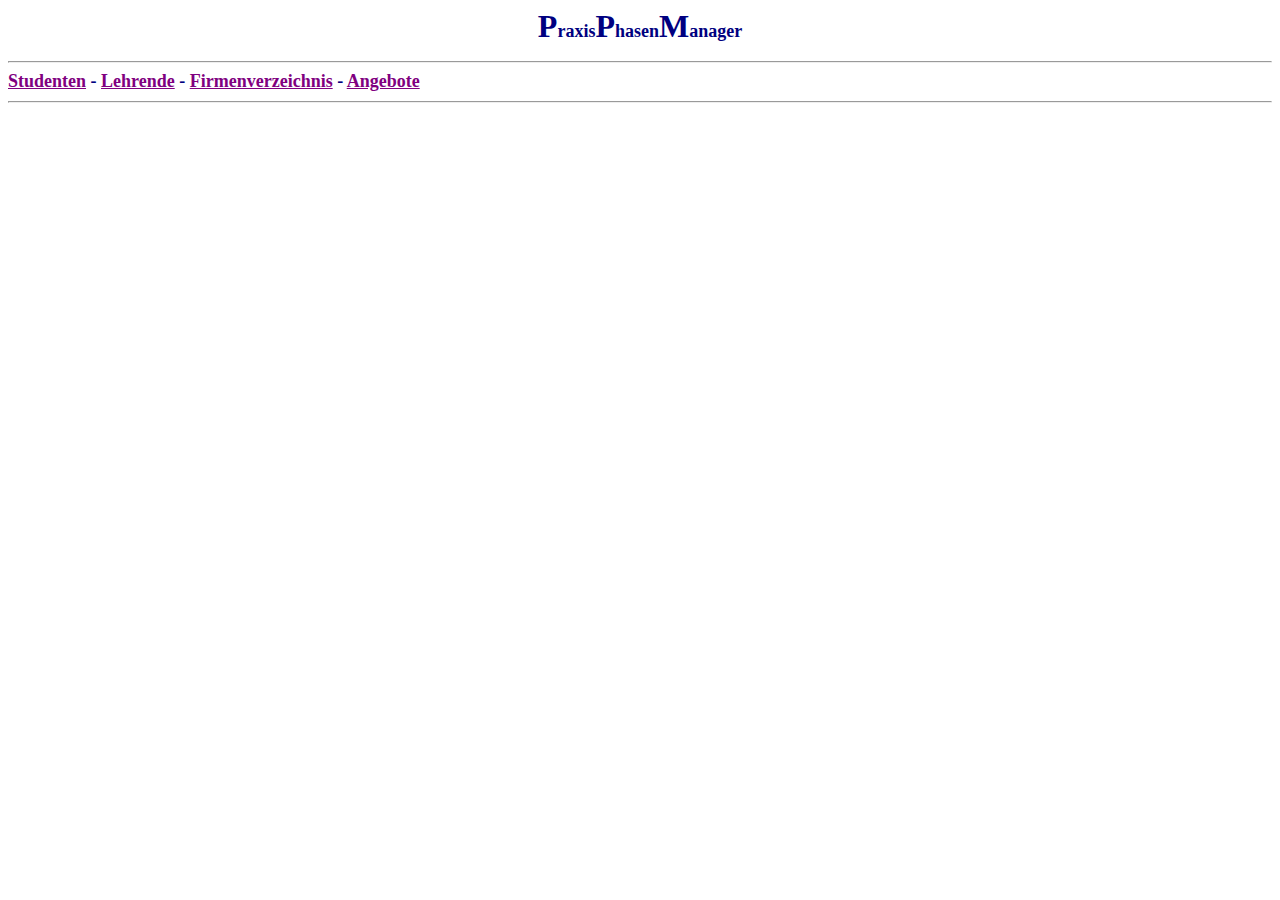
==== static/index.html @ eec1e039 "Init" ====
<!DOCTYPE HTML PUBLIC "-//W3C//DTD HTML 4.0 Transitional//EN">
<html>
    <head>
        <title>Praxisphasenmanager</title>
    </head>
    <body link="#800080" bgcolor="#ffffff" text="#000080" vlink="#ff0000"><b><font size="6">
        <p align="center">P</font><font size="4">raxis</font><font size="6">P</font><font size=4>hasen</font><font size="6">M</font><font size="4">anager
        
        <hr>
        			<!--<a href="/add">erfassen</a> <a href="/?listform=table">Liste</a>-->
                    <a href="/list/student">Studenten</a> - <a href="/list/tutor">Lehrende</a> - <a href="/list/company">Firmenverzeichnis</a> - <a href="/list/offer">Angebote</a>

        <hr>
    </body>
</html>
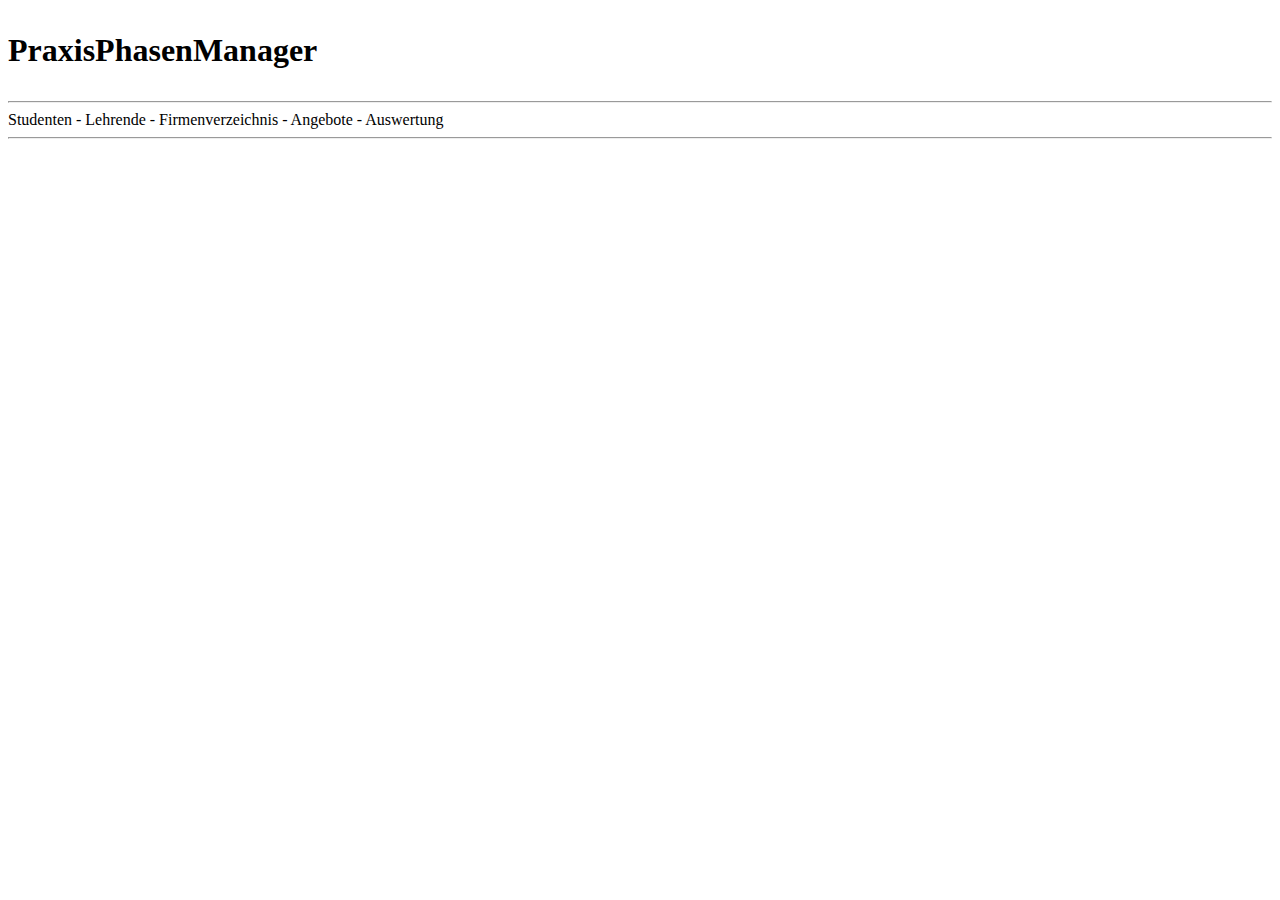
==== commit 65c46511: "init" ====
--- a/static/index.html
+++ b/static/index.html
@@ -1,15 +1,31 @@
-<!DOCTYPE HTML PUBLIC "-//W3C//DTD HTML 4.0 Transitional//EN">
+<!DOCTYPE html>
 <html>
     <head>
-        <title>Praxisphasenmanager</title>
+        <title>PPM</title>
+        <meta charset="UTF-8" /> 
+        <style>
+            @import "/ppm.css"; 
+        </style>
+        <script type="text/javascript" src="jquery.js"></script>
+        <script type="text/javascript" src="te.js"></script>
+        <script type="text/javascript" src="tm.js"></script>
+        <script type="text/javascript" src="ppm.js"></script>
+        <script type="text/javascript" src="dataManagement.js"></script>
     </head>
-    <body link="#800080" bgcolor="#ffffff" text="#000080" vlink="#ff0000"><b><font size="6">
-        <p align="center">P</font><font size="4">raxis</font><font size="6">P</font><font size=4>hasen</font><font size="6">M</font><font size="4">anager
-        
-        <hr>
-        			<!--<a href="/add">erfassen</a> <a href="/?listform=table">Liste</a>-->
-                    <a href="/list/student">Studenten</a> - <a href="/list/tutor">Lehrende</a> - <a href="/list/company">Firmenverzeichnis</a> - <a href="/list/offer">Angebote</a>
-
-        <hr>
-    </body>
+    <body>
+        <header>
+            <h1 id="idSiteHeader" class="clSiteHeader">
+                <p><span class="initialLetter">P</span><span class="titleFont">raxis</span><span class="initialLetter">P</span><span class="titleFont">hasen</span><span class="initialLetter">M</span><span class="titleFont">anager</span></p>
+            </h1>
+            <hr>
+                <a id="student">Studenten</a> - 
+                <a id="tutor">Lehrende</a> - 
+                <a id="company">Firmenverzeichnis</a> - 
+                <a id="offer">Angebote</a> - 
+                <a id="evaluation">Auswertung</a>
+            <hr>
+        </header>
+            <div id="mainContent" class="mainContent">
+            </div>
+    <body>
 </html>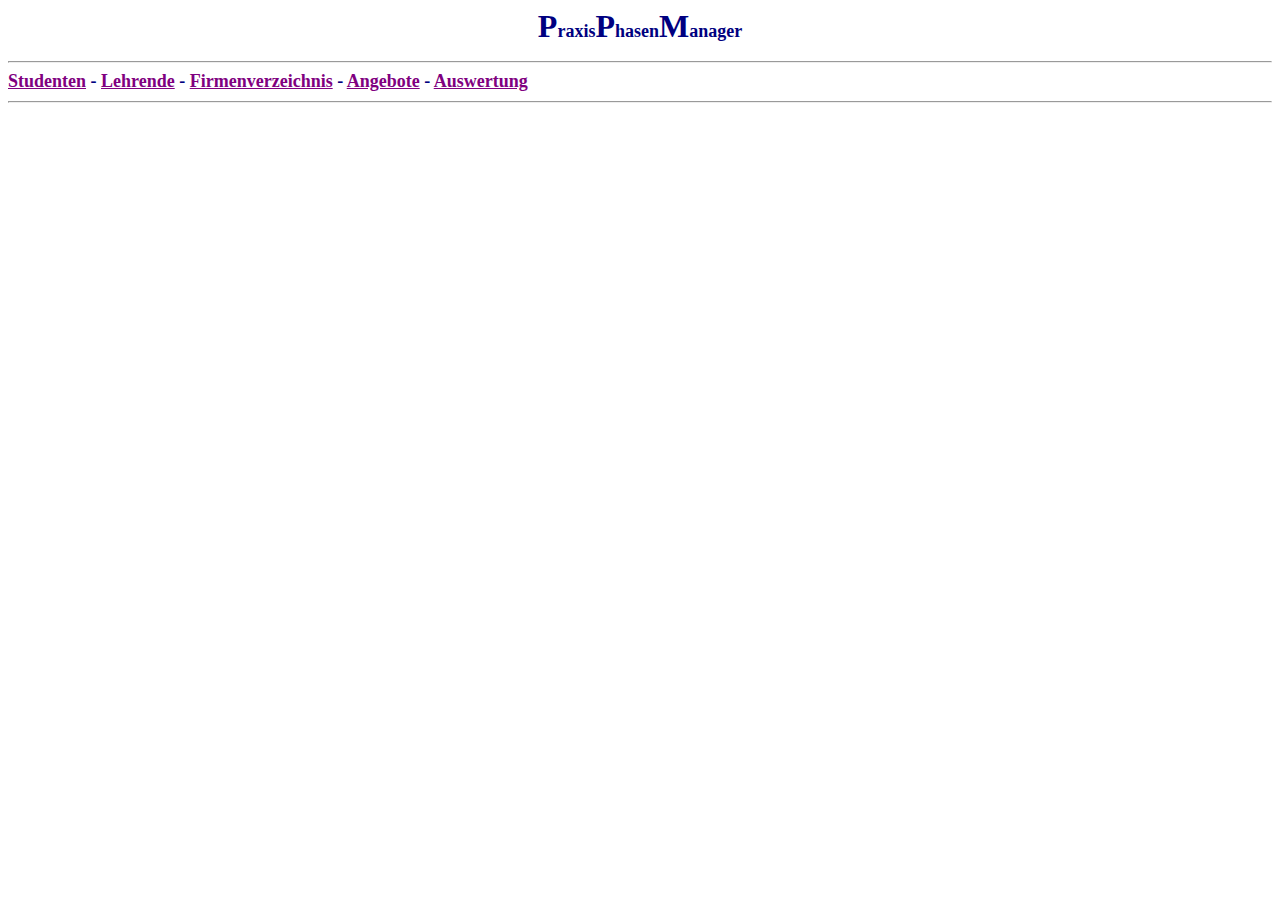
==== commit ce81715c: "init" ====
--- a/static/index.html
+++ b/static/index.html
@@ -1,31 +1,14 @@
-<!DOCTYPE html>
+<!DOCTYPE HTML PUBLIC "-//W3C//DTD HTML 4.0 Transitional//EN">
 <html>
     <head>
-        <title>PPM</title>
-        <meta charset="UTF-8" /> 
-        <style>
-            @import "/ppm.css"; 
-        </style>
-        <script type="text/javascript" src="jquery.js"></script>
-        <script type="text/javascript" src="te.js"></script>
-        <script type="text/javascript" src="tm.js"></script>
-        <script type="text/javascript" src="ppm.js"></script>
-        <script type="text/javascript" src="dataManagement.js"></script>
+        <title>Praxisphasenmanager</title>
     </head>
-    <body>
-        <header>
-            <h1 id="idSiteHeader" class="clSiteHeader">
-                <p><span class="initialLetter">P</span><span class="titleFont">raxis</span><span class="initialLetter">P</span><span class="titleFont">hasen</span><span class="initialLetter">M</span><span class="titleFont">anager</span></p>
-            </h1>
-            <hr>
-                <a id="student">Studenten</a> - 
-                <a id="tutor">Lehrende</a> - 
-                <a id="company">Firmenverzeichnis</a> - 
-                <a id="offer">Angebote</a> - 
-                <a id="evaluation">Auswertung</a>
-            <hr>
-        </header>
-            <div id="mainContent" class="mainContent">
-            </div>
-    <body>
+
+    <body link="#800080" bgcolor="#ffffff" text="#000080" vlink="#ff0000"><b><font size="6">
+        <p align="center">P</font><font size="4">raxis</font><font size="6">P</font><font size=4>hasen</font><font size="6">M</font><font size="4">anager
+        <hr>
+    		<!--<a href="/add">erfassen</a> <a href="/?listform=table">Liste</a>-->
+            <a href="/list/student">Studenten</a> - <a href="/list/tutor">Lehrende</a> - <a href="/list/company">Firmenverzeichnis</a> - <a href="/list/offer">Angebote</a> - <a href="/evaluation">Auswertung</a>
+        <hr>
+    </body>
 </html>